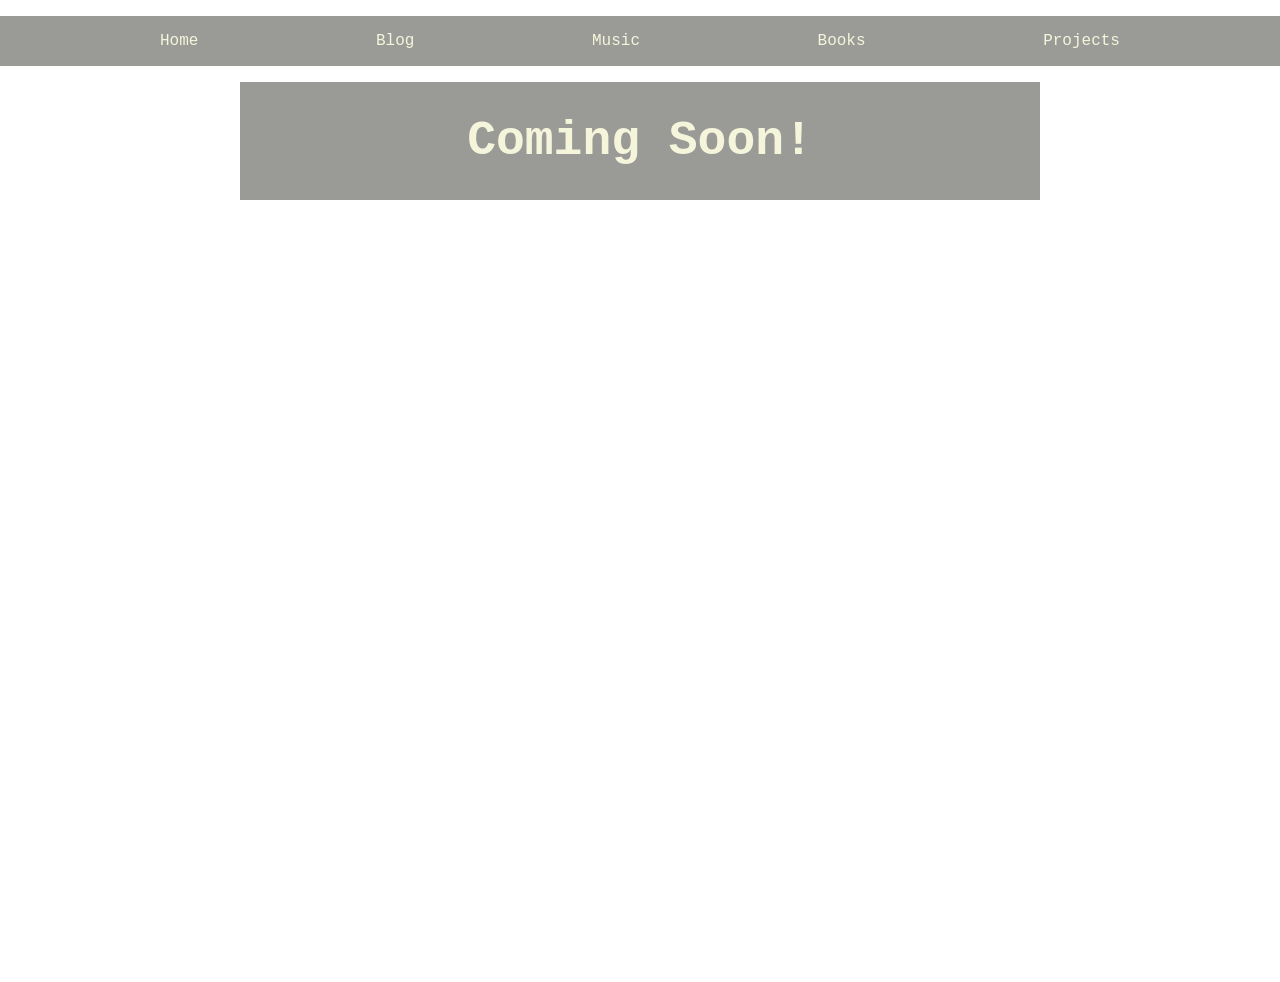
==== blog.html @ 09d3bb05 "fixed mobile entirely, changed wallpaper" ====
<!DOCTYPE html>
<html lang="en">
<head>
    <meta charset="UTF-8">
    <meta name="viewport" content="width=device-width, initial-scale=1.0">
    <title>Colton's Blog</title>
    <link rel="stylesheet" href="style.css">
</head>

<body>
    <div id="topbar">
        <ul>
            <li>
                <a href="./index.html">Home</a>
            </li>
            <li>
                <a href="./blog.html">Blog</a>
            </li>
            <li>
                <a href="./music.html">Music</a>
            </li>
            <li>
                <a href="./books.html">Books</a>
            </li>
            <li>
                <a href="./projects.html">Projects</a>
            </li>
        </ul>
    </div>

    <main>
        <div class="textbox">
            <h1>Coming Soon!</h1>
        </div>
    </main>
</body>
</html>
---- style.css ----
html, body {
    width: 100%;
    margin: 0;
    font-family: Courier, monospace;
    text-align: left;
    background-image: url('./mountains.jpg');
    background-repeat: no-repeat;
    background-position: bottom right;
    background-size: cover;
    background-attachment: fixed;
    overscroll-behavior: none;
}

/* desktop */
main {
    min-height: 100vh;
    color: beige;
    h1 {
        text-align: center;
        font-size: 3rem;
        margin: 0;
    }

    p {
        text-indent: 2em;
        font-size: 1.2rem;
        gap: 1rem;
    }
}

.textbox {
    background-color: #37392E80;
    margin-top: 1rem;
    margin-bottom: 3rem;
    margin-left: 15rem;
    margin-right: 15rem;
    padding: 2rem 4rem;
}

#links {
    display: flex;
    width: 100%;
    margin-top: 1rem;
}

#links ul {
    width: 100%;
    margin: 0.5rem 25rem;
    display: flex;
    align-items: center;
    list-style-type: none;
    justify-content: space-between;
}

#links img {
    transition: transform 0.3s ease;
    transform-origin: center center;
    width: 75px;
    height: auto;
}

#links img:hover {
    transform: scale(1.15);
}

#topbar{
    display: flex;
    align-items: center;
    margin: 0%;
    width: 100%;
    min-height: 3rem;
    background-color: #37392E80;
    margin-top: 1rem;
}
#topbar ul {
    color: beige;
    width: 100%;
    display: flex;
    list-style-type: none;
    justify-content: space-between;

    padding: 0 10rem;
    margin-top: 0;
}

#topbar li {
    margin-top: 1rem;
    transition: transform 0.3s ease;
    transform-origin: center center;
}

#topbar li:hover {
    transform: scale(1.15);
}

#topbar a {
    text-decoration: none;
    color: inherit;
}

#albumcollage {
    text-align: center;
}

#albumcollage img {
    display: block;
    margin-left: auto;
    margin-right: auto;
    width: 50%;
    height: auto;
}


/* mobile */
@media (max-width: 768px) {
    html, body {
        background-image: url("./mountainsmobile.jpg");
        background-attachment: scroll;
    }

    main {
        padding-bottom: 2rem;
        h1 {
            text-align: center;
            font-size: 1.2rem;
            margin: 0;
        }

        p {
            text-indent: 2em;
            font-size: 0.8rem;
            margin-bottom: 1rem;
            gap: 0;
        }
    }
    
    #links {
        margin-top: 1rem;
    }

    #links ul {
        margin: 0 3rem;
        padding: 0;
        justify-content: center;
        gap: 2rem;
        width: 100%;
        display: flex;
        align-items: center;
        list-style-type: none;
        justify-content: space-between;
    }

    #links img {
        width: 50px;
        height: auto;
    }

    #topbar ul {
        padding: 0 1rem;
        width: 100%;
        display: flex;
        align-items: center;
        list-style-type: none;
        justify-content: space-between;
    }

    .textbox {
        margin: 1rem 2rem;
        padding: 0.5rem 1rem;
    }

    #albumcollage img {
        margin-top: 1rem;
        width: 95%;
    }
}
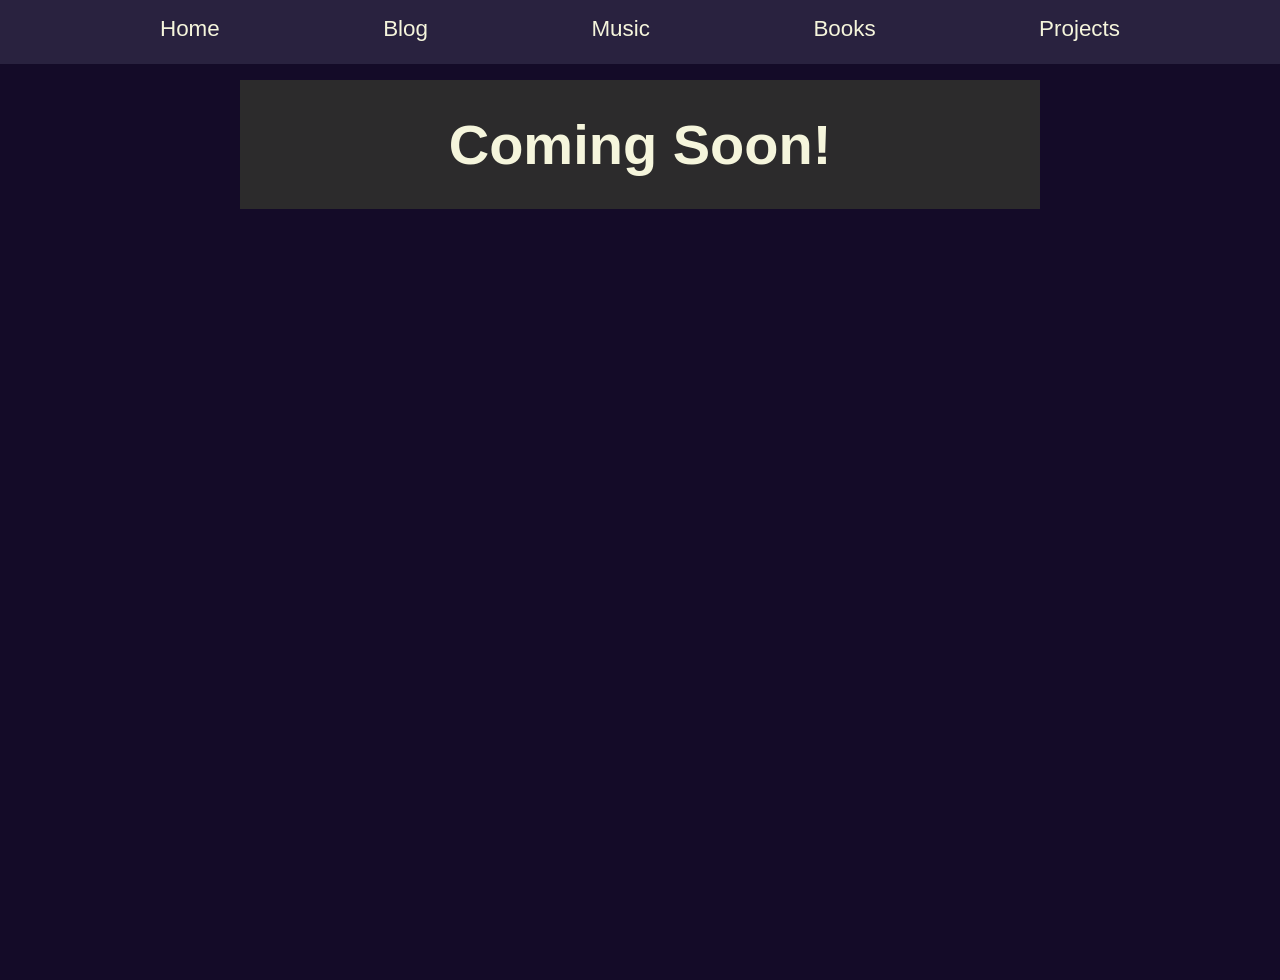
==== commit 2ede4bd4: "respaced topbar and links" ====
--- a/blog.html
+++ b/blog.html
@@ -4,7 +4,7 @@
     <meta charset="UTF-8">
     <meta name="viewport" content="width=device-width, initial-scale=1.0">
     <title>Colton's Blog</title>
-    <link rel="stylesheet" href="style.css">
+    <link rel="stylesheet" href="blog.css">
 </head>
 
 <body>
--- a/blog.css
+++ b/blog.css
@@ -0,0 +1,176 @@
+html, body {
+    width: 100%;
+    margin: 0;
+    font-family: Arial, Helvetica, sans-serif;
+    text-align: left;
+    background-color: #140b28;
+    background-repeat: no-repeat;
+    background-position: bottom right;
+    background-size: cover;
+    background-attachment: fixed;
+    overscroll-behavior: none;
+}
+
+/* desktop */
+main {
+    min-height: 100vh;
+    color: beige;
+    h1 {
+        text-align: center;
+        font-size: 3.5rem;
+        margin: 0;
+    }
+
+    p {
+        text-indent: 2em;
+        font-size: 1.5rem;
+        gap: 1rem;
+    }
+}
+
+.textbox {
+    background-color: #37392EB3;
+    margin-top: 1rem;
+    margin-bottom: 3rem;
+    margin-left: 15rem;
+    margin-right: 15rem;
+    padding: 2rem 4rem;
+}
+
+#links {
+    display: flex;
+    width: 100%;
+    margin-top: 1rem;
+}
+
+#links ul {
+    width: 100%;
+    margin: 0.5rem 25rem;
+    display: flex;
+    align-items: center;
+    list-style-type: none;
+    justify-content: space-between;
+}
+
+#links img {
+    transition: transform 0.3s ease;
+    transform-origin: center center;
+    width: 75px;
+    height: auto;
+}
+
+#links img:hover {
+    transform: scale(1.15);
+}
+
+#topbar{
+    font-size: 1.4rem;
+    display: flex;
+    align-items: center;
+    margin: 0%;
+    width: 100%;
+    min-height: 3rem;
+    background-color: #29223f;
+}
+#topbar ul {
+    color: beige;
+    width: 100%;
+    display: flex;
+    list-style-type: none;
+    justify-content: space-between;
+
+    padding: 0 10rem;
+    margin-top: 0;
+}
+
+#topbar li {
+    margin-top: 1rem;
+    transition: transform 0.3s ease;
+    transform-origin: center center;
+}
+
+#topbar li:hover {
+    transform: scale(1.15);
+}
+
+#topbar a {
+    text-decoration: none;
+    color: inherit;
+}
+
+#albumcollage {
+    text-align: center;
+}
+
+#albumcollage img {
+    display: block;
+    margin-left: auto;
+    margin-right: auto;
+    width: 50%;
+    height: auto;
+}
+
+
+/* mobile */
+@media (max-width: 1200px) {
+    html, body {
+        background-image: url("./mountainsmobile.jpg");
+        background-attachment: scroll;
+    }
+
+    main {
+        padding-bottom: 2rem;
+        h1 {
+            text-align: center;
+            font-size: 1.4rem;
+            margin: 0;
+        }
+
+        p {
+            text-indent: 2em;
+            font-size: 1rem;
+            margin-bottom: 1rem;
+            gap: 0;
+        }
+    }
+    
+    #links {
+        margin-top: 1rem;
+    }
+
+    #links ul {
+        margin: 0 3rem;
+        padding: 0;
+        justify-content: center;
+        gap: 2rem;
+        width: 100%;
+        display: flex;
+        align-items: center;
+        list-style-type: none;
+        justify-content: space-between;
+    }
+
+    #links img {
+        width: 50px;
+        height: auto;
+    }
+
+    #topbar ul {
+        padding: 0 1rem;
+        width: 100%;
+        display: flex;
+        align-items: center;
+        list-style-type: none;
+        justify-content: space-between;
+    }
+
+    .textbox {
+        margin: 1rem 2rem;
+        padding: 0.5rem 1rem;
+    }
+
+    #albumcollage img {
+        margin-top: 1rem;
+        width: 95%;
+    }
+}
